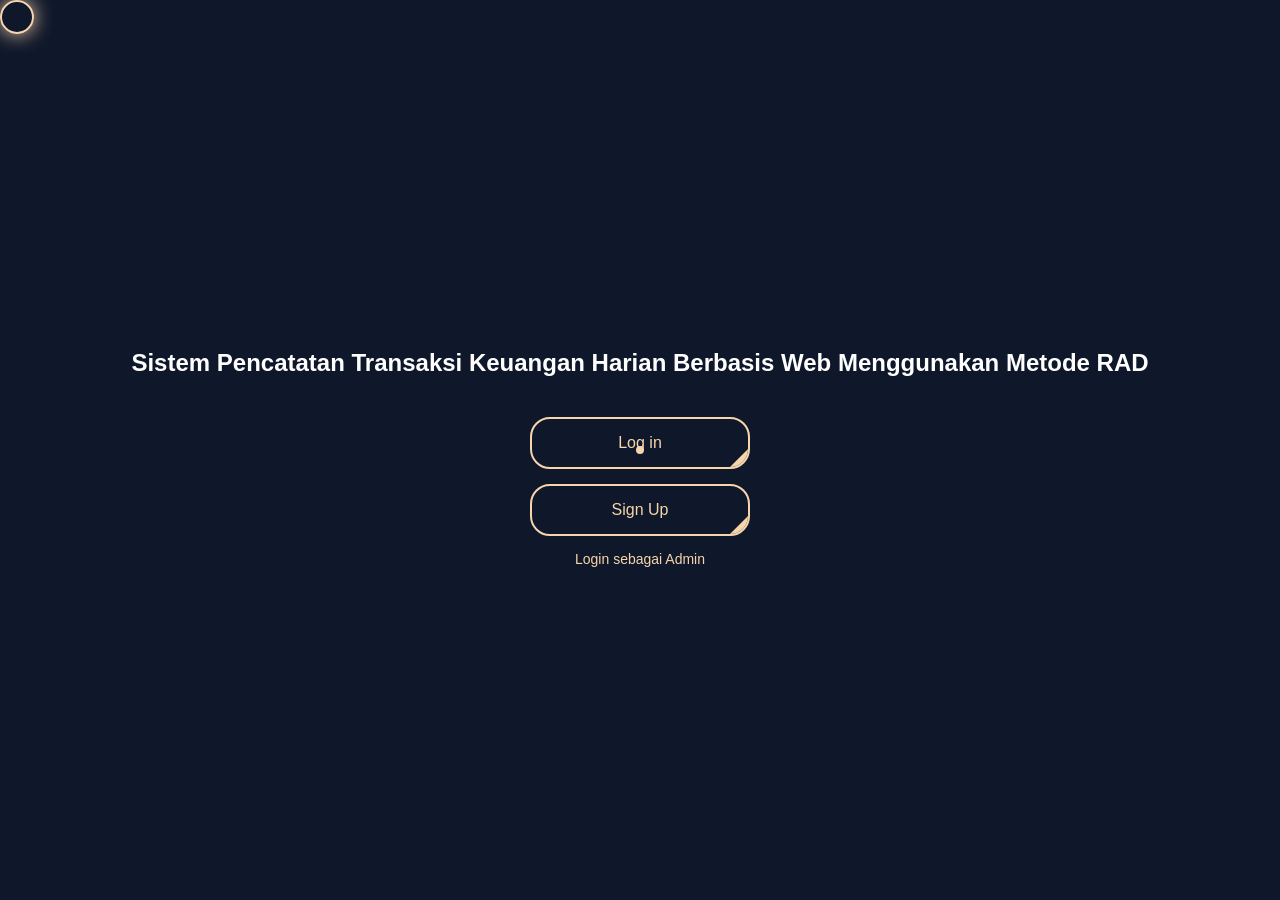
==== index.html @ f2001634 "Update index.html" ====
<!DOCTYPE html>
<html lang="id">
<head>
  <link rel="icon" href="favicon.ico">
<link rel="icon" type="image/png" sizes="32x32" href="favicon.png">
  <link rel="stylesheet" href="cursor.css">
<meta charset="UTF-8">
<title>Sistem Pencatatan Keuangan Harian</title>

<style>
  
body {
  margin: 0;
  font-family: Arial, sans-serif;
  background: #0f172a;
  color: white;
  display: flex;
  justify-content: center;
  align-items: center;
  height: 100vh;
}

/* Container */
.container {
  text-align: center;
}

/* Judul */
h1 {
  font-size: 24px;
  margin-bottom: 40px;
}

/* Tombol */
.btn {
  position: relative;
  display: block;
  width: 220px;
  margin: 15px auto;
  padding: 15px;
  border: 2px solid #F6D5AC;
  border-radius: 20px;
  background: transparent;
  color: #F6D5AC;
  font-size: 16px;
  cursor: pointer;
  overflow: hidden;
  transition: 0.3s ease;
}

/* teks */
.btn span {
  position: relative;
  z-index: 3;
}

/* BACKGROUND SOLID (muncul dari kanan bawah) */
.btn::after {
  content: "";
  position: absolute;
  inset: 0;
  background: #F6D5AC;
  border-radius: 20px;

  transform: scale(0);
  transform-origin: bottom right; /* 🔥 ini kuncinya */

  transition: transform 0.35s ease;
  z-index: 1;
}

/* GLOW (tetap di luar tombol) */
.btn::before {
  content: "";
  position: absolute;
  inset: -6px;
  background: #F6D5AC;
  border-radius: 25px;
  opacity: 0;
  filter: blur(20px);
  transition: opacity 0.4s ease;
  z-index: 0;
}

/* kotak kecil */
.btn .corner {
  position: absolute;
  width: 18px;
  height: 18px;
  bottom: 0;
  right: 0;
  background: #F6D5AC;

  /* segitiga jelas */
  clip-path: polygon(100% 0, 100% 100%, 0 100%);

  z-index: 2;
  transition: 0.3s ease;
}

/* hover */
.btn:hover {
  color: #0f172a;
}

/* expand dari pojok */
.btn:hover::after {
  transform: scale(1);
}

/* glow aktif */
.btn:hover::before {
  opacity: 0.7;
}

/* corner fade */
.btn:hover .corner {
  opacity: 0;
  transform: scale(0.5);
}

/* Supaya teks tetap di atas efek */
.btn span {
  position: relative;
  z-index: 2;
}

.link-admin {
  margin-top: 15px;
  font-size: 14px;
  color: #F6D5AC;
  cursor: pointer;
  transition: 0.3s;
}

.link-admin:hover {
  text-decoration: underline;
}
</style>
</head>

<body>

<div class="container">
  <h1>
    Sistem Pencatatan Transaksi Keuangan Harian Berbasis Web Menggunakan Metode RAD
  </h1>

<button class="btn" onclick="goAuth('login')">
  <span>Log in</span>
  <div class="corner"></div>
</button>

<button class="btn" onclick="goAuth('signup')">
  <span>Sign Up</span>
  <div class="corner"></div>
</button>

<div class="link-admin" onclick="goAdmin()">Login sebagai Admin</div>
</div>
<script>
function goAuth(mode) {
  localStorage.setItem("authMode", mode);
  window.location.href = "auth.html";
}
function goAdmin() {
  window.location.href = "admin.html";
}
</script>
<div class="cursor"></div>
<div class="cursor-outline"></div>

<script src="cursor.js"></script>
</body>
</html>
---- cursor.css ----
body {
  cursor: none;
}

.cursor {
  position: fixed;
  width: 8px;
  height: 8px;
  background: #F6D5AC;
  border-radius: 50%;
  pointer-events: none;
  z-index: 9999;
}

.cursor-outline {
  position: fixed;
  width: 30px;
  height: 30px;
  border: 2px solid #F6D5AC;
  border-radius: 50%;
  pointer-events: none;
  z-index: 9998;
  box-shadow: 0 0 20px #F6D5AC;
}
/* paksa semua elemen pakai custom cursor */
* {
  cursor: none !important;
}
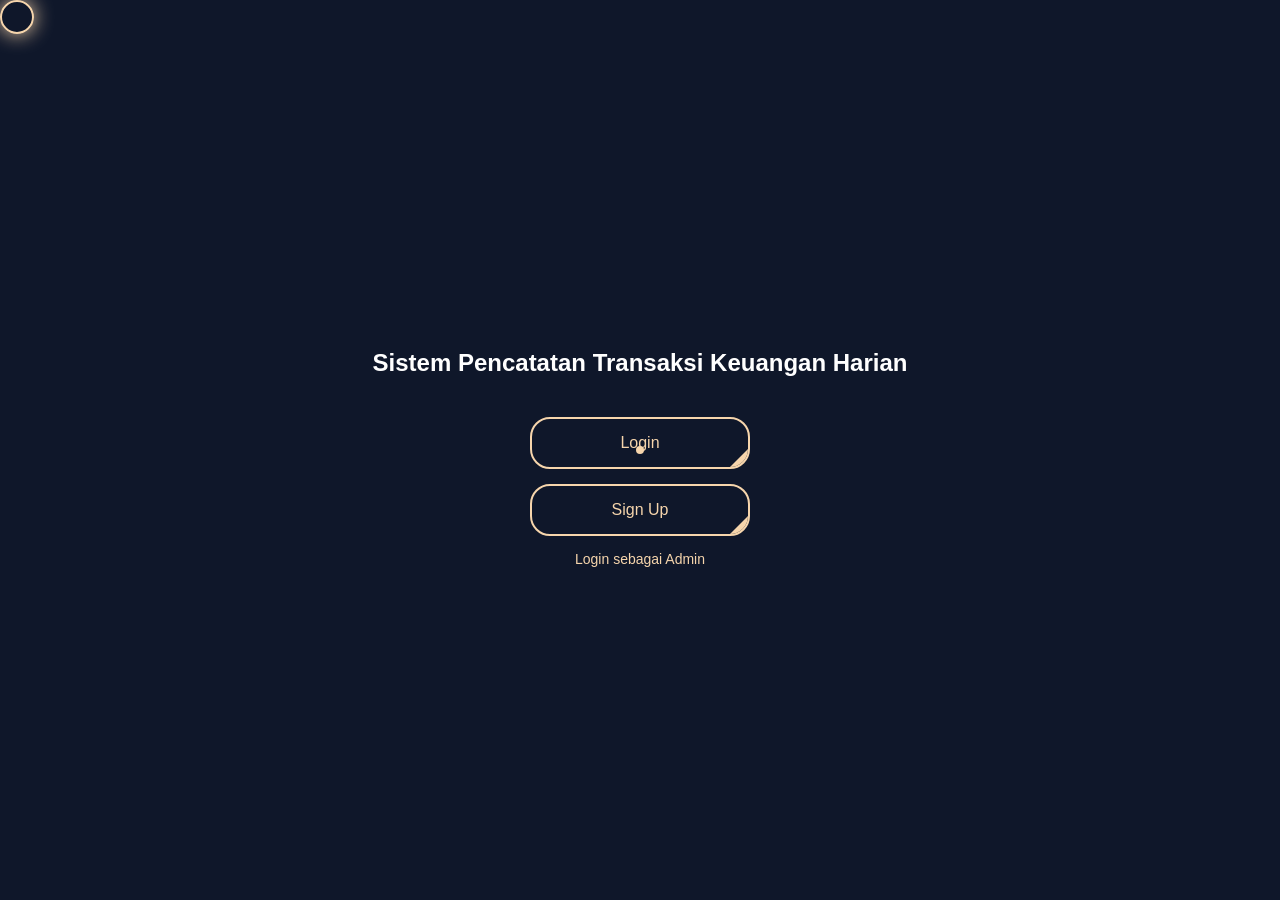
==== commit 543fc21f: "Add files via upload" ====
--- a/index.html
+++ b/index.html
@@ -1,175 +1,200 @@
 <!DOCTYPE html>
 <html lang="id">
 <head>
-  <link rel="icon" href="favicon.ico">
+
+<link rel="icon" href="favicon.ico">
 <link rel="icon" type="image/png" sizes="32x32" href="favicon.png">
-  <link rel="stylesheet" href="cursor.css">
+
+<link rel="stylesheet" href="cursor.css">
+
 <meta charset="UTF-8">
-<title>Sistem Pencatatan Keuangan Harian</title>
+<title>Sistem Keuangan Harian</title>
 
 <style>
-  
+
 body {
   margin: 0;
   font-family: Arial, sans-serif;
   background: #0f172a;
   color: white;
+
   display: flex;
   justify-content: center;
   align-items: center;
+
   height: 100vh;
 }
 
-/* Container */
 .container {
   text-align: center;
 }
 
-/* Judul */
 h1 {
   font-size: 24px;
   margin-bottom: 40px;
 }
 
-/* Tombol */
+/* BUTTON */
 .btn {
   position: relative;
   display: block;
+
   width: 220px;
   margin: 15px auto;
   padding: 15px;
+
   border: 2px solid #F6D5AC;
   border-radius: 20px;
+
   background: transparent;
   color: #F6D5AC;
+
   font-size: 16px;
   cursor: pointer;
+
   overflow: hidden;
   transition: 0.3s ease;
 }
 
-/* teks */
 .btn span {
   position: relative;
-  z-index: 3;
-}
-
-/* BACKGROUND SOLID (muncul dari kanan bawah) */
+  z-index: 2;
+}
+
+/* BG ANIMATION */
 .btn::after {
   content: "";
   position: absolute;
   inset: 0;
+
   background: #F6D5AC;
   border-radius: 20px;
 
   transform: scale(0);
-  transform-origin: bottom right; /* 🔥 ini kuncinya */
-
-  transition: transform 0.35s ease;
+  transform-origin: bottom right;
+
+  transition: 0.35s ease;
   z-index: 1;
 }
 
-/* GLOW (tetap di luar tombol) */
+/* GLOW */
 .btn::before {
   content: "";
   position: absolute;
   inset: -6px;
+
   background: #F6D5AC;
   border-radius: 25px;
+
   opacity: 0;
   filter: blur(20px);
-  transition: opacity 0.4s ease;
+
+  transition: 0.4s ease;
   z-index: 0;
 }
 
-/* kotak kecil */
+/* CORNER */
 .btn .corner {
   position: absolute;
   width: 18px;
   height: 18px;
+
   bottom: 0;
   right: 0;
+
   background: #F6D5AC;
 
-  /* segitiga jelas */
   clip-path: polygon(100% 0, 100% 100%, 0 100%);
 
+  transition: 0.3s ease;
   z-index: 2;
-  transition: 0.3s ease;
-}
-
-/* hover */
+}
+
+/* HOVER */
 .btn:hover {
   color: #0f172a;
 }
 
-/* expand dari pojok */
 .btn:hover::after {
   transform: scale(1);
 }
 
-/* glow aktif */
 .btn:hover::before {
   opacity: 0.7;
 }
 
-/* corner fade */
 .btn:hover .corner {
   opacity: 0;
   transform: scale(0.5);
 }
 
-/* Supaya teks tetap di atas efek */
-.btn span {
-  position: relative;
-  z-index: 2;
-}
-
+/* ADMIN LINK */
 .link-admin {
   margin-top: 15px;
   font-size: 14px;
   color: #F6D5AC;
   cursor: pointer;
-  transition: 0.3s;
 }
 
 .link-admin:hover {
   text-decoration: underline;
 }
+
 </style>
 </head>
 
 <body>
 
 <div class="container">
+
   <h1>
-    Sistem Pencatatan Transaksi Keuangan Harian Berbasis Web Menggunakan Metode RAD
+    Sistem Pencatatan Transaksi Keuangan Harian
   </h1>
 
-<button class="btn" onclick="goAuth('login')">
-  <span>Log in</span>
-  <div class="corner"></div>
-</button>
-
-<button class="btn" onclick="goAuth('signup')">
-  <span>Sign Up</span>
-  <div class="corner"></div>
-</button>
-
-<div class="link-admin" onclick="goAdmin()">Login sebagai Admin</div>
+  <!-- LOGIN -->
+  <button class="btn" onclick="goAuth('login')">
+    <span>Login</span>
+    <div class="corner"></div>
+  </button>
+
+  <!-- SIGN UP -->
+  <button class="btn" onclick="goAuth('signup')">
+    <span>Sign Up</span>
+    <div class="corner"></div>
+  </button>
+
+  <!-- ADMIN -->
+  <div class="link-admin" onclick="goAdmin()">
+    Login sebagai Admin
+  </div>
+
 </div>
+
 <script>
+
+/* LOGIN / SIGNUP NAV */
 function goAuth(mode) {
+
   localStorage.setItem("authMode", mode);
-  window.location.href = "auth.html";
-}
+
+  window.location.href =
+    "auth.html"; // 🔥 ganti dari auth.php → auth.html
+}
+
+/* ADMIN */
 function goAdmin() {
-  window.location.href = "admin.html";
-}
+
+  window.location.href =
+    "admin.html"; // 🔥 ganti dari admin.php → admin.html
+}
+
 </script>
+
+<!-- CURSOR -->
 <div class="cursor"></div>
 <div class="cursor-outline"></div>
 
 <script src="cursor.js"></script>
+
 </body>
-</html>
+</html>
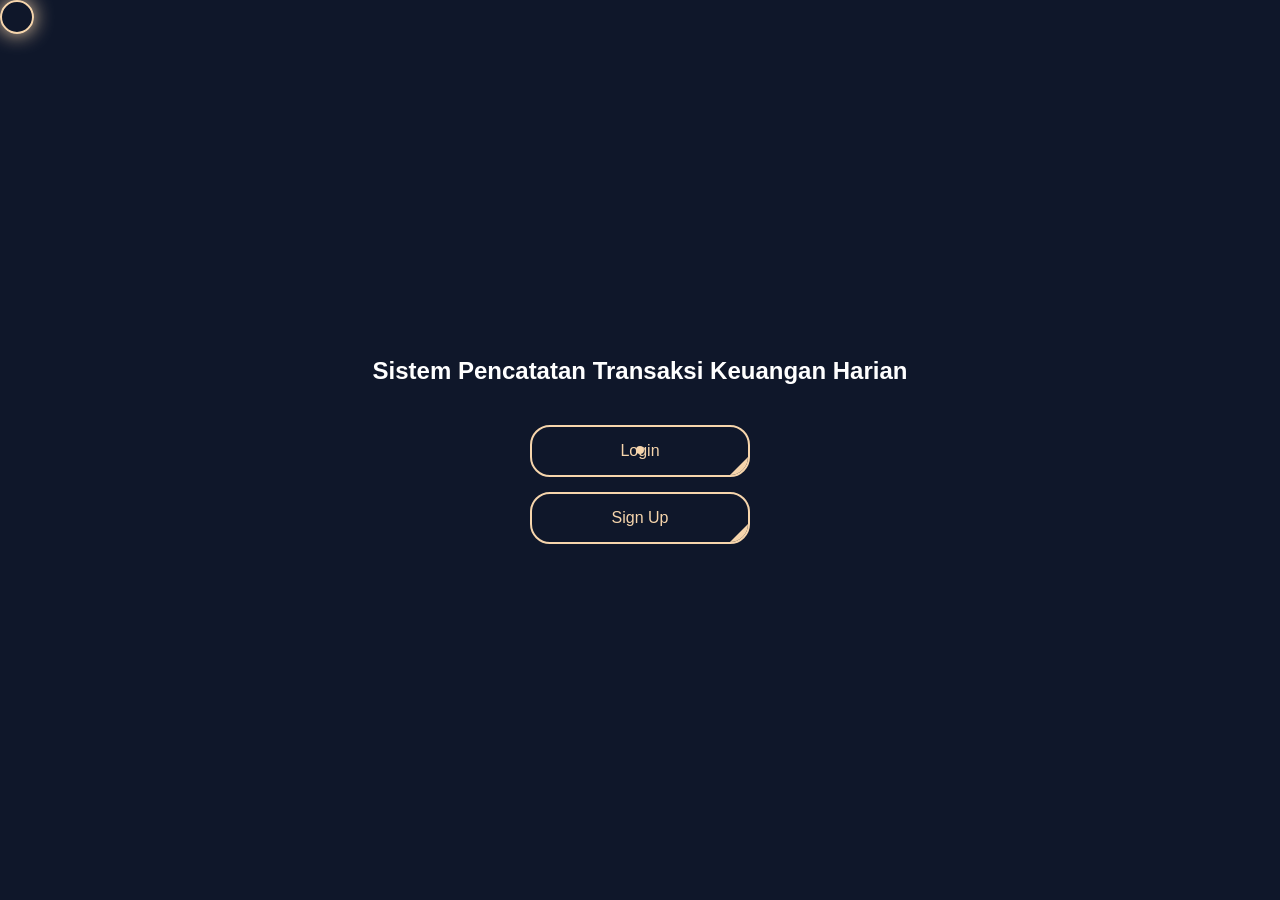
==== commit 14fe9c89: "Update index.html" ====
--- a/index.html
+++ b/index.html
@@ -163,10 +163,7 @@
     <div class="corner"></div>
   </button>
 
-  <!-- ADMIN -->
-  <div class="link-admin" onclick="goAdmin()">
-    Login sebagai Admin
-  </div>
+ 
 
 </div>
 
@@ -181,12 +178,7 @@
     "auth.html"; // 🔥 ganti dari auth.php → auth.html
 }
 
-/* ADMIN */
-function goAdmin() {
 
-  window.location.href =
-    "admin.html"; // 🔥 ganti dari admin.php → admin.html
-}
 
 </script>
 
@@ -197,4 +189,4 @@
 <script src="cursor.js"></script>
 
 </body>
-</html>+</html>
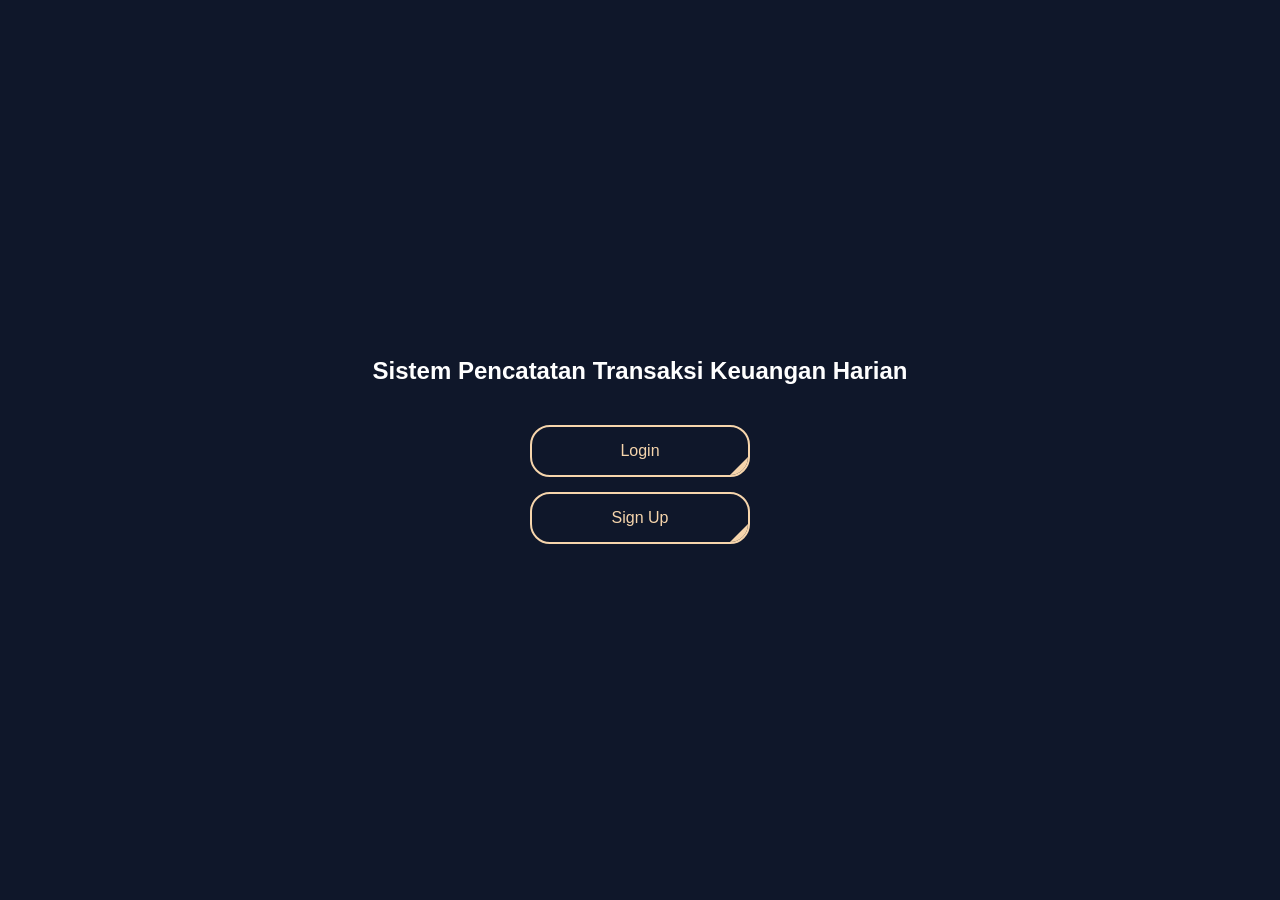
==== commit ebd03212: "Update index.html" ====
--- a/index.html
+++ b/index.html
@@ -5,7 +5,7 @@
 <link rel="icon" href="favicon.ico">
 <link rel="icon" type="image/png" sizes="32x32" href="favicon.png">
 
-<link rel="stylesheet" href="cursor.css">
+
 
 <meta charset="UTF-8">
 <title>Sistem Keuangan Harian</title>
@@ -182,11 +182,7 @@
 
 </script>
 
-<!-- CURSOR -->
-<div class="cursor"></div>
-<div class="cursor-outline"></div>
 
-<script src="cursor.js"></script>
 
 </body>
 </html>
